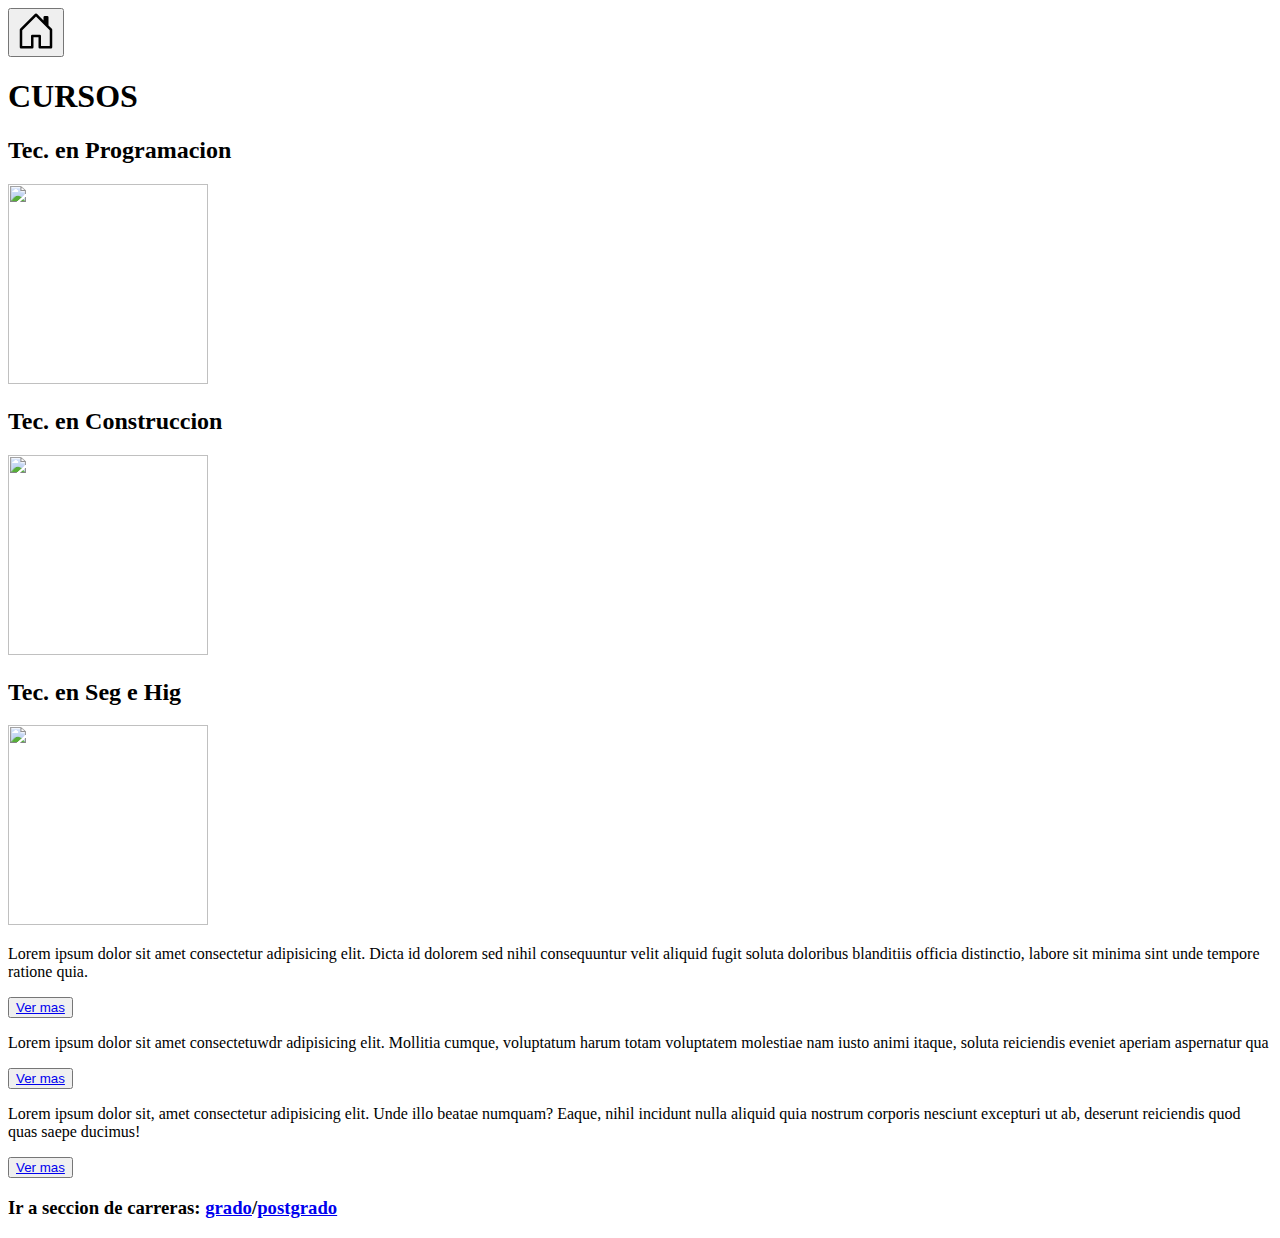
==== pages/cursos.html @ f50592de "actualizado paaaa" ====
<!DOCTYPE html>
<html lang="en">
<head>
    <meta charset="UTF-8">
    <meta name="viewport" content="width=device-width, initial-scale=1.0">
    <link rel="stylesheet" href="./css/cursos.css">
    <title>Document</title>
</head>
<body>
    
    <header>
    
        <div>
            <button class="boton"><svg xmlns="http://www.w3.org/2000/svg" width="40" height="40" fill="currentColor" class="bi bi-house-door" viewBox="0 0 16 16">
                <path d="M8.354 1.146a.5.5 0 0 0-.708 0l-6 6A.5.5 0 0 0 1.5 7.5v7a.5.5 0 0 0 .5.5h4.5a.5.5 0 0 0 .5-.5v-4h2v4a.5.5 0 0 0 .5.5H14a.5.5 0 0 0 .5-.5v-7a.5.5 0 0 0-.146-.354L13 5.793V2.5a.5.5 0 0 0-.5-.5h-1a.5.5 0 0 0-.5.5v1.293L8.354 1.146ZM2.5 14V7.707l5.5-5.5 5.5 5.5V14H10v-4a.5.5 0 0 0-.5-.5h-3a.5.5 0 0 0-.5.5v4H2.5Z"/>
            </svg> </button>
        </div>

    </header>

    <div class="titulo">
        <h1>CURSOS</h1>
    </div>
    <main>
    <div class="contenedor-img">
        <div>
            <h2>Tec. en Programacion</h2>
            <img src="./Recursos/IMGFAVE_COM.gif" width="200px" height="200px"> <br>
        </div>
        <div>
            <h2>Tec. en Construccion</h2>
            <img src="./Recursos/Lego Builder.gif" width="200px" height="200px"> <br>
        </div>
        <div>
            <h2>Tec. en Seg e Hig </h2>
            <img src="./Recursos/Stick Figure Holding Check Or Cancel.gif" width="200px" height="200px" >
            <br>

        </div>

        </div>


    <div class="contenedor-text">
            <p>Lorem ipsum dolor sit amet consectetur adipisicing elit. Dicta id dolorem sed nihil consequuntur velit aliquid fugit soluta doloribus blanditiis officia distinctio, labore sit minima sint unde tempore ratione quia.</p>
            <div><button type="button" class="btn btn-secondary"><a href="./Secciones/T_progra.html">Ver mas</a></button></div>
    </div>

    <div class="contenedor-tex2">
        <p>Lorem ipsum dolor sit amet consectetuwdr adipisicing elit. Mollitia cumque, voluptatum harum totam voluptatem molestiae nam iusto animi itaque, soluta reiciendis eveniet aperiam aspernatur qua</p>
        <div><button><a href="./Secciones/T_constru.html">Ver mas</a></button></div>
    </div>

    <div class="contenedor-tex3">
        <p>Lorem ipsum dolor sit, amet consectetur adipisicing elit. Unde illo beatae numquam? Eaque, nihil incidunt nulla aliquid quia nostrum corporis nesciunt excepturi ut ab, deserunt reiciendis quod quas saepe ducimus!</p>
        <div><button><a href="./Secciones/T_Seg_Hig.html">Ver mas</a></button></div> 
    </div>
    </main>

    <footer class="pie">
        <div>
            <h3>Ir a seccion de carreras: <a href="./Secciones/grado.html">grado</a>/<a href="./Secciones/postgrado.html">postgrado</a></h3>
        </div>
    </footer>
    
</body>
</html>
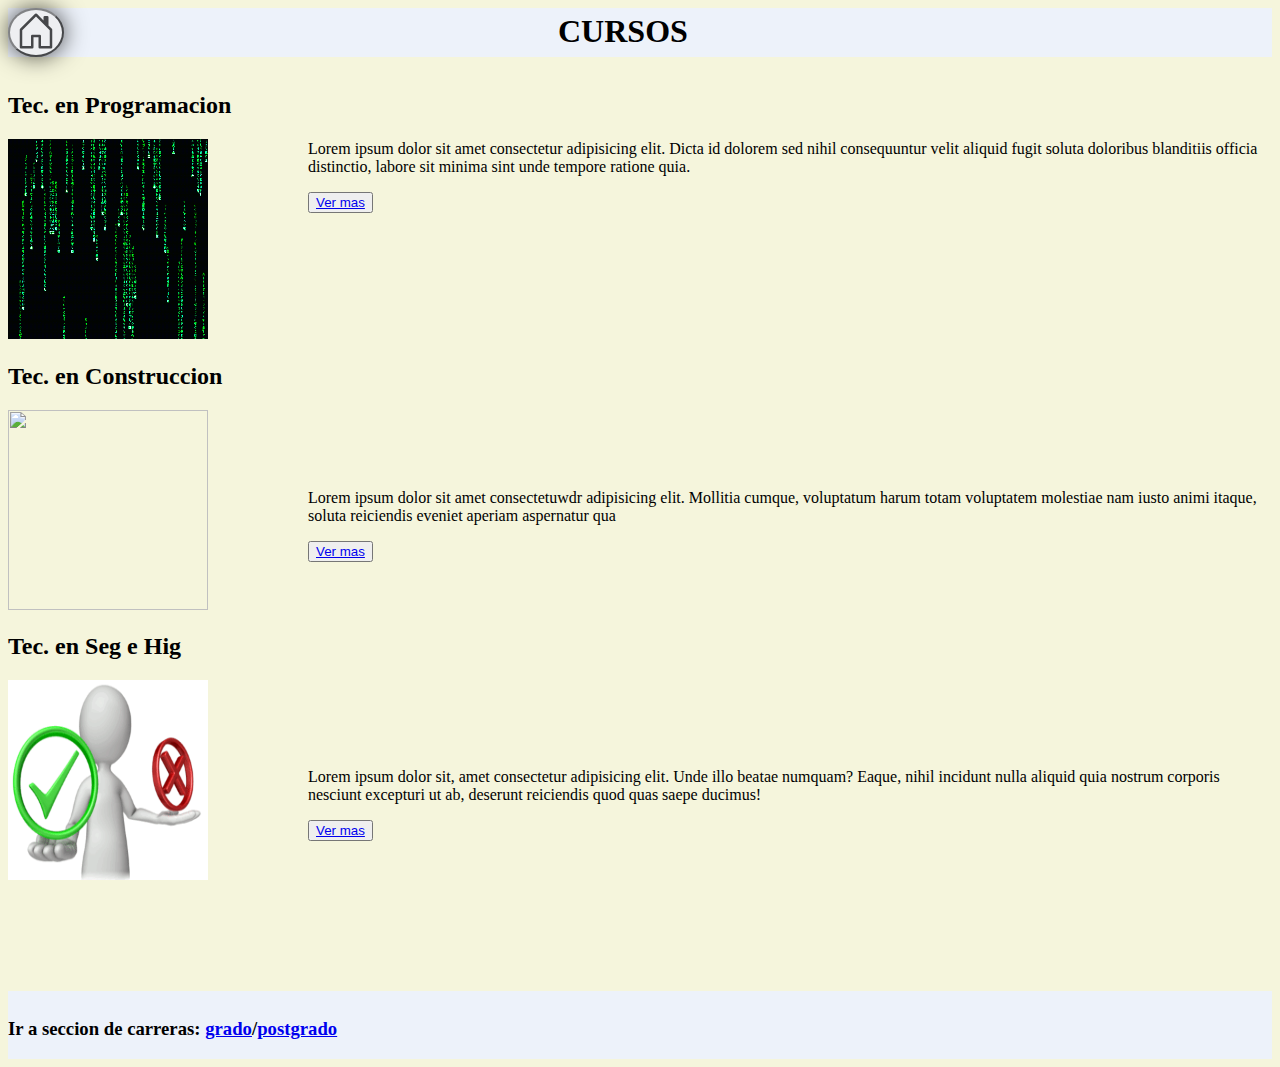
==== commit 8bcc7faa: "actualizado2" ====
--- a/pages/cursos.html
+++ b/pages/cursos.html
@@ -3,7 +3,7 @@
 <head>
     <meta charset="UTF-8">
     <meta name="viewport" content="width=device-width, initial-scale=1.0">
-    <link rel="stylesheet" href="./css/cursos.css">
+    <link rel="stylesheet" href="../css/css/cursos.css">
     <title>Document</title>
 </head>
 <body>
@@ -11,9 +11,9 @@
     <header>
     
         <div>
-            <button class="boton"><svg xmlns="http://www.w3.org/2000/svg" width="40" height="40" fill="currentColor" class="bi bi-house-door" viewBox="0 0 16 16">
+            <a href="../index.html"><button class="boton"><svg xmlns="http://www.w3.org/2000/svg" width="40" height="40" fill="currentColor" class="bi bi-house-door" viewBox="0 0 16 16">
                 <path d="M8.354 1.146a.5.5 0 0 0-.708 0l-6 6A.5.5 0 0 0 1.5 7.5v7a.5.5 0 0 0 .5.5h4.5a.5.5 0 0 0 .5-.5v-4h2v4a.5.5 0 0 0 .5.5H14a.5.5 0 0 0 .5-.5v-7a.5.5 0 0 0-.146-.354L13 5.793V2.5a.5.5 0 0 0-.5-.5h-1a.5.5 0 0 0-.5.5v1.293L8.354 1.146ZM2.5 14V7.707l5.5-5.5 5.5 5.5V14H10v-4a.5.5 0 0 0-.5-.5h-3a.5.5 0 0 0-.5.5v4H2.5Z"/>
-            </svg> </button>
+            </svg> </button></a>
         </div>
 
     </header>
@@ -25,15 +25,15 @@
     <div class="contenedor-img">
         <div>
             <h2>Tec. en Programacion</h2>
-            <img src="./Recursos/IMGFAVE_COM.gif" width="200px" height="200px"> <br>
+            <img src="../assets/Recursos/IMGFAVE_COM.gif" width="200px" height="200px"> <br>
         </div>
         <div>
             <h2>Tec. en Construccion</h2>
-            <img src="./Recursos/Lego Builder.gif" width="200px" height="200px"> <br>
+            <img src="../assets/Recursos/Lego Builder.gif" width="200px" height="200px"> <br>
         </div>
         <div>
             <h2>Tec. en Seg e Hig </h2>
-            <img src="./Recursos/Stick Figure Holding Check Or Cancel.gif" width="200px" height="200px" >
+            <img src="../assets/Recursos/Stick Figure Holding Check Or Cancel.gif" width="200px" height="200px" >
             <br>
 
         </div>
--- a/css/css/cursos.css
+++ b/css/css/cursos.css
@@ -0,0 +1,56 @@
+
+body{
+    background-color: beige;
+}
+header{
+    background-color: rgb(237,242,250);
+}
+.boton{
+    box-shadow: 0px 0px 23px black;
+    border-radius: 60%;
+    opacity: 0.7;
+}
+.titulo{
+    margin-top: -65px; 
+    padding-left: 550px;
+}
+.contenedor-img{
+    display: flex;
+    flex-direction: column;
+    justify-content: space-between;
+
+}
+.contenedor-text{
+    margin-top: -760px; 
+    padding-left: 300px;
+    display: flex;
+    justify-content: center;
+    flex-direction: column;
+    justify-content: space-around;
+
+}
+.contenedor-tex2{
+    margin-top: 260px; 
+    padding-left: 300px;
+    display: flex;
+    justify-content: center;
+    flex-direction: column;
+    justify-content: space-around;
+
+}
+.contenedor-tex3{
+    margin-top: 190px; 
+    padding-left: 300px;
+    display: flex;
+    justify-content: center;
+    flex-direction: column;
+    justify-content: space-around;
+
+}
+.pie{
+    background-color: rgb(237,242,250);
+    padding-top: 8px;
+    margin-top: 150px;
+    display: flex;
+    
+}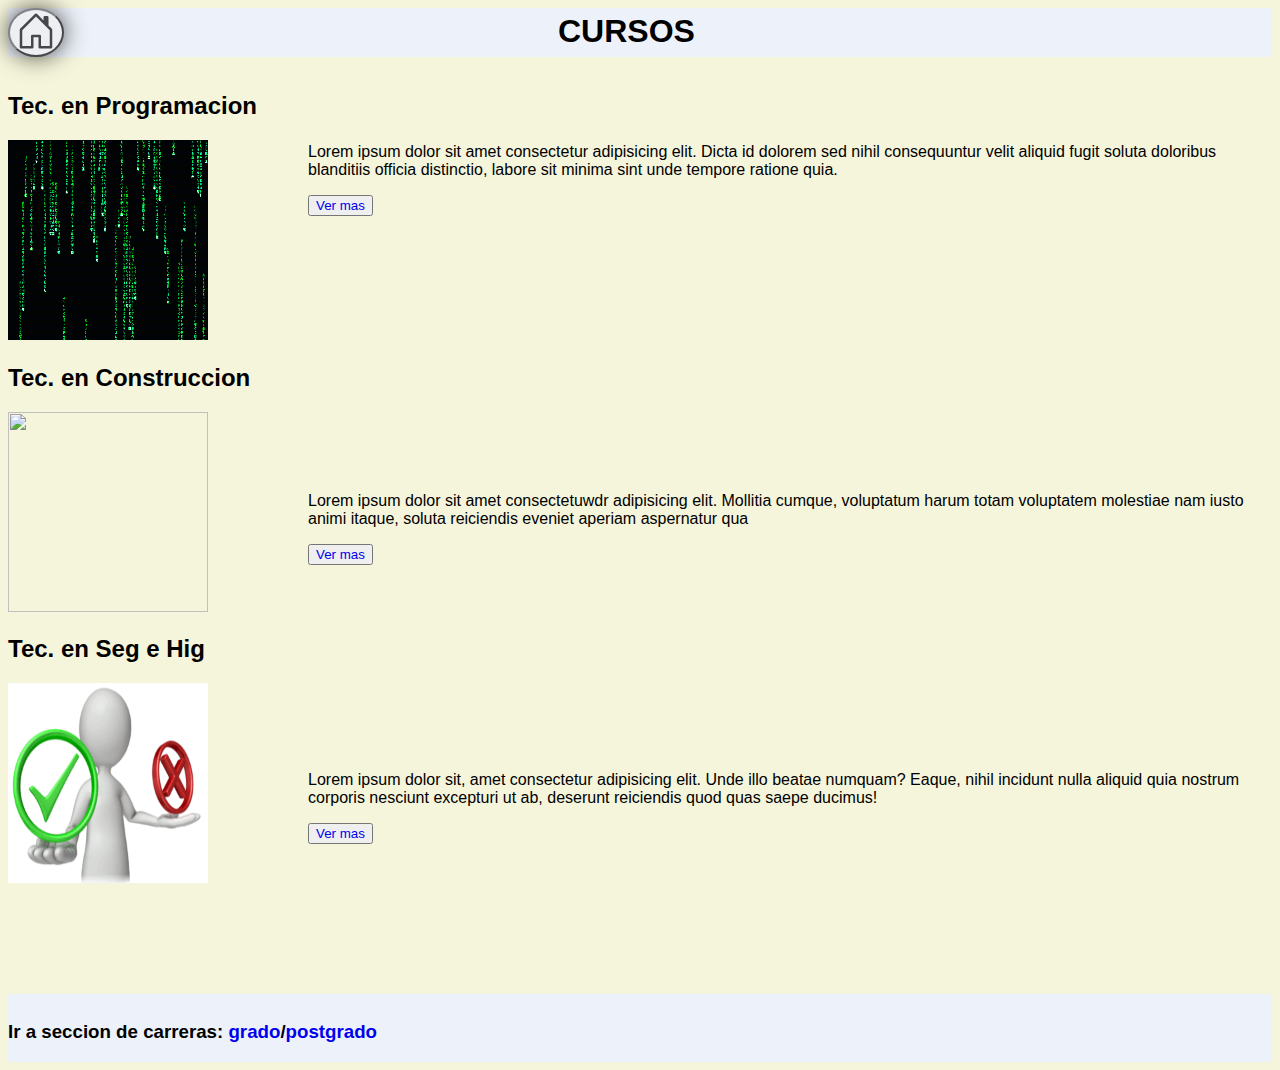
==== commit 9d3b7949: "recibo todo" ====
--- a/pages/cursos.html
+++ b/pages/cursos.html
@@ -4,7 +4,7 @@
     <meta charset="UTF-8">
     <meta name="viewport" content="width=device-width, initial-scale=1.0">
     <link rel="stylesheet" href="../css/css/cursos.css">
-    <title>Document</title>
+    <title></title>
 </head>
 <body>
     
--- a/css/css/cursos.css
+++ b/css/css/cursos.css
@@ -1,7 +1,13 @@
 
 body{
     background-color: beige;
+    font-family: 'Trebuchet MS', sans-serif;
 }
+
+a{
+    text-decoration: none;
+}
+
 header{
     background-color: rgb(237,242,250);
 }
